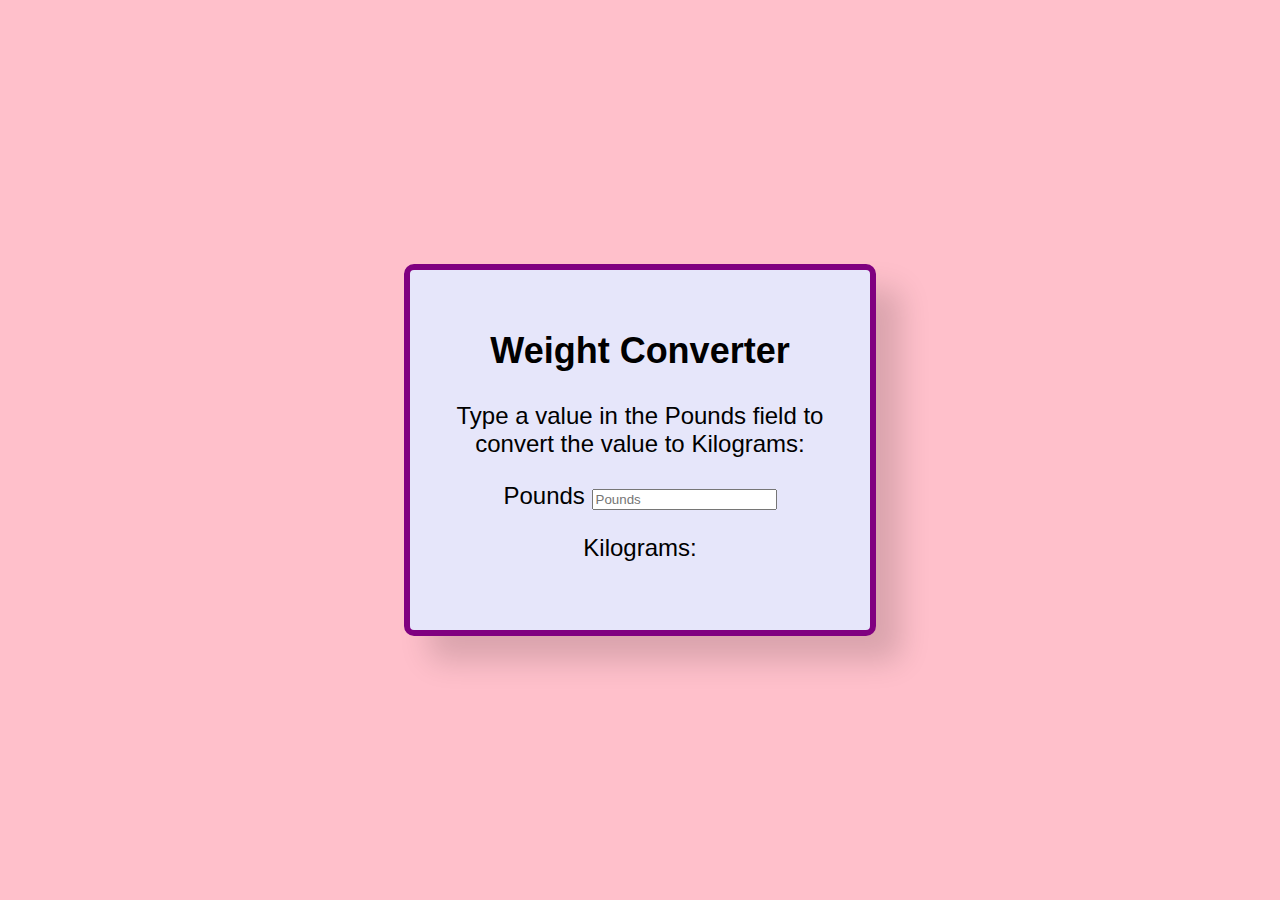
==== index.html @ e51d7887 "Rename w.html to index.html" ====
<!DOCTYPE html>
<html>
	<head>
	 <title>Weight converter</title>
	 <link rel="icon" type="image/x-icon" href="https://encrypted-tbn0.gstatic.com/images?q=tbn:ANd9GcRJ-ojGRFCEKhXtHKeLQfcM_BdESfGlnJv4rw&usqp=CAU">
	<style>
	.container{
	background:Lavender;
	height:300px;
	position:absolute;
	padding: 30px 30px;
        width: 400px;
        position: absolute;
        transform: translate(-50%,-50%);
        top: 50%;
    left: 50%;
    border-radius: 5px;
    font-family: 'Poppins',sans-serif;
    box-shadow: 25px 25px 30px rgba(0,0,0,0.15);
	border:6px solid purple;
	border-radius:10px;
	}
	</style>
	</head>
	<body bgcolor="pink" align="center">
	<font size="5"><div class="container"><h2>Weight Converter</h2>
<p>Type a value in the Pounds field to convert the value to Kilograms:</p>

<p>
  <label>Pounds</label>
  <input id="inputPounds" type="number" placeholder="Pounds" oninput="weightConverter(this.value)" onchange="weightConverter(this.value)">
</p>
<p>Kilograms: <span id="outputKilograms"></span></p></div></font>

<script>
function weightConverter(valNum) {
  document.getElementById("outputKilograms").innerHTML=valNum/2.2046;
}
</script>
	</body>
</html>
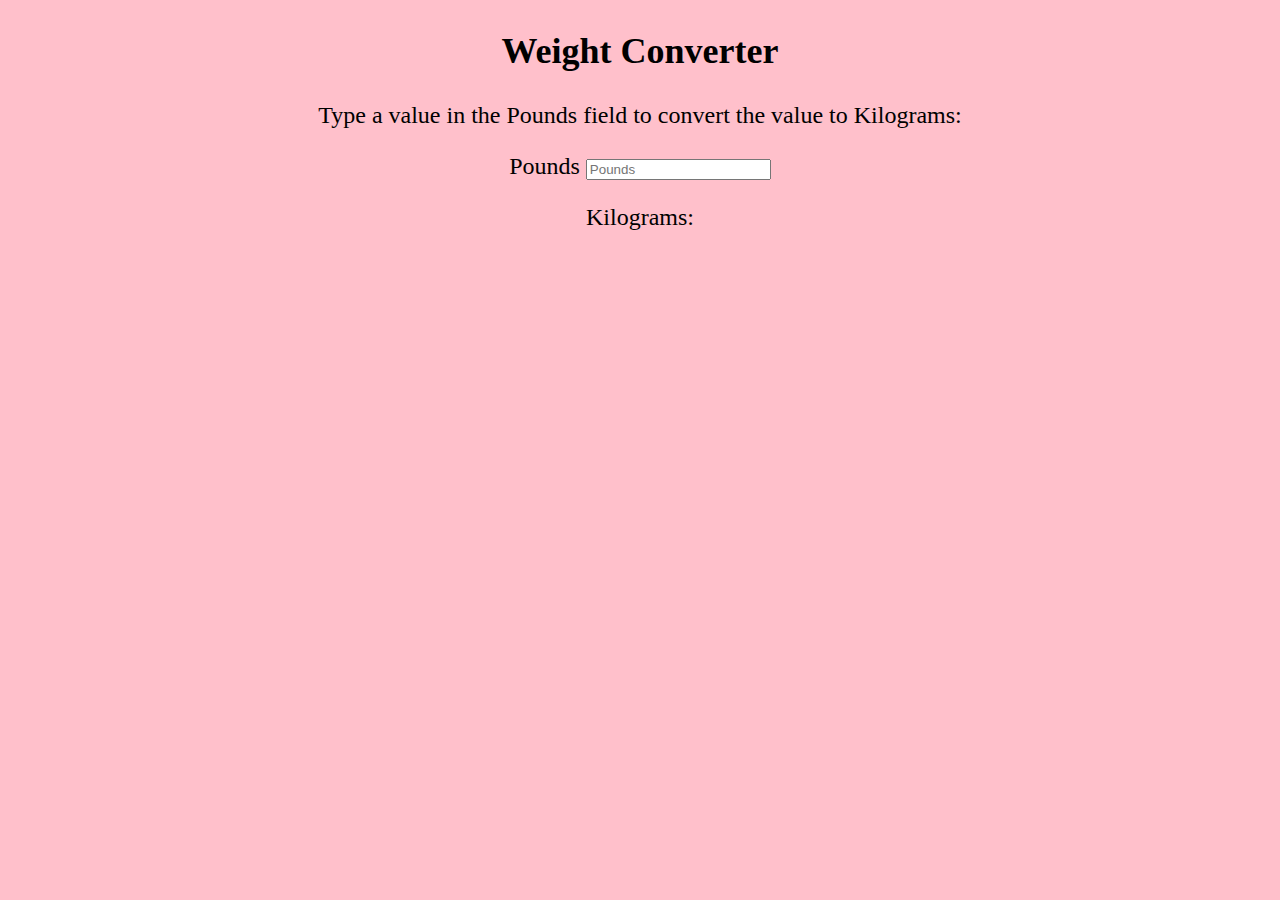
==== commit fdb2ddc1: "Update index.html" ====
--- a/index.html
+++ b/index.html
@@ -3,24 +3,7 @@
 	<head>
 	 <title>Weight converter</title>
 	 <link rel="icon" type="image/x-icon" href="https://encrypted-tbn0.gstatic.com/images?q=tbn:ANd9GcRJ-ojGRFCEKhXtHKeLQfcM_BdESfGlnJv4rw&usqp=CAU">
-	<style>
-	.container{
-	background:Lavender;
-	height:300px;
-	position:absolute;
-	padding: 30px 30px;
-        width: 400px;
-        position: absolute;
-        transform: translate(-50%,-50%);
-        top: 50%;
-    left: 50%;
-    border-radius: 5px;
-    font-family: 'Poppins',sans-serif;
-    box-shadow: 25px 25px 30px rgba(0,0,0,0.15);
-	border:6px solid purple;
-	border-radius:10px;
-	}
-	</style>
+	 <link rel="stylesheet" href="style.css">
 	</head>
 	<body bgcolor="pink" align="center">
 	<font size="5"><div class="container"><h2>Weight Converter</h2>
